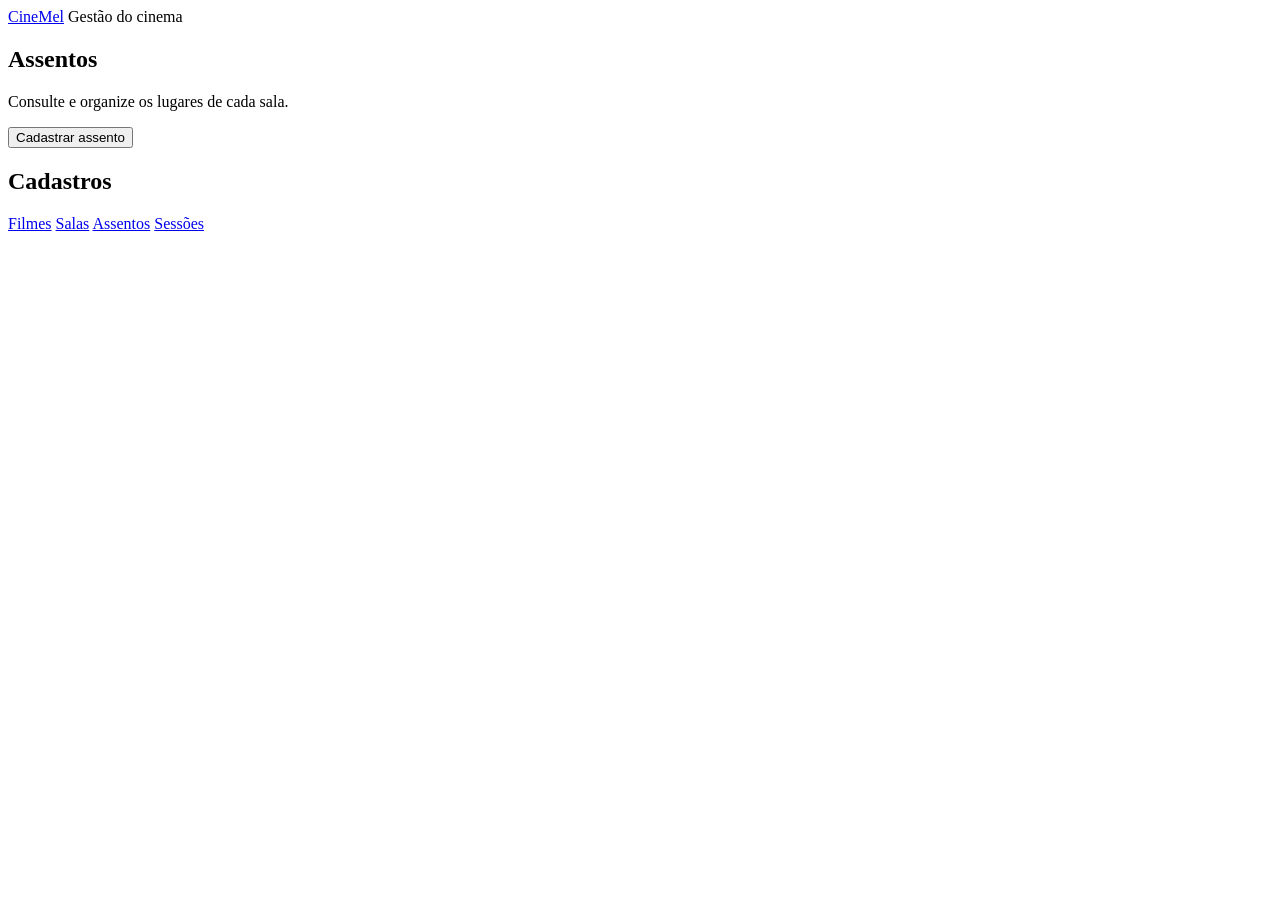
==== src/main/resources/static/index.html @ 85dde12e "Adicionar interface mobile e tratar assento duplicado" ====
<!doctype html>
<html lang="pt-BR">
<head>
    <meta charset="utf-8">
    <meta name="viewport" content="width=device-width, initial-scale=1">
    <meta name="theme-color" content="#241b38">
    <title>CineMel | Gestão do cinema</title>
    <link rel="stylesheet" href="/cinemel-app.css">
    <script defer src="/cinemel-app.js"></script>
</head>
<body>
    <header class="masthead">
        <div class="frame masthead-inner">
            <a href="#assentos" class="wordmark">CineMel</a>
            <span>Gestão do cinema</span>
        </div>
    </header>
    <main class="frame">
        <section class="section-header" aria-labelledby="heading">
            <div>
                <h1 id="heading">Assentos</h1>
                <p id="intro">Consulte e organize os lugares de cada sala.</p>
            </div>
            <button type="button" id="new-record" class="primary">Cadastrar assento</button>
        </section>
        <div id="notice" class="notice" role="status" hidden></div>
        <section class="records" aria-labelledby="list-heading">
            <header class="list-header">
                <h2 id="list-heading">Cadastros</h2>
                <span id="count"></span>
            </header>
            <p id="list-status" class="list-status" role="status"></p>
            <button id="retry" type="button" hidden>Tentar novamente</button>
            <ul id="entries"></ul>
        </section>
    </main>

    <nav class="navigation" aria-label="Áreas do CineMel">
        <div class="frame navigation-inner">
            <a href="#filmes">Filmes</a>
            <a href="#salas">Salas</a>
            <a href="#assentos">Assentos</a>
            <a href="#sessoes">Sessões</a>
        </div>
    </nav>

    <dialog id="editor" aria-labelledby="editor-title">
        <form id="record-form">
            <header class="dialog-header">
                <h2 id="editor-title"></h2>
                <button type="button" id="close-editor" aria-label="Fechar formulário">×</button>
            </header>
            <div id="fields"></div>
            <p id="form-error" class="error" role="alert" tabindex="-1" hidden></p>
            <div class="actions">
                <button type="button" id="cancel-editor">Cancelar</button>
                <button type="submit" id="review-save" class="primary">Revisar e salvar</button>
            </div>
        </form>
    </dialog>

    <dialog id="confirmation" aria-labelledby="confirmation-title" aria-describedby="confirmation-text">
        <div class="dialog-header">
            <h2 id="confirmation-title"></h2>
        </div>
        <p id="confirmation-text"></p>
        <p id="confirmation-error" class="error" role="alert" hidden></p>
        <div class="actions">
            <button type="button" id="cancel-confirmation" autofocus>Voltar</button>
            <button type="button" id="confirm-action" class="primary">Confirmar</button>
        </div>
    </dialog>
</body>
</html>
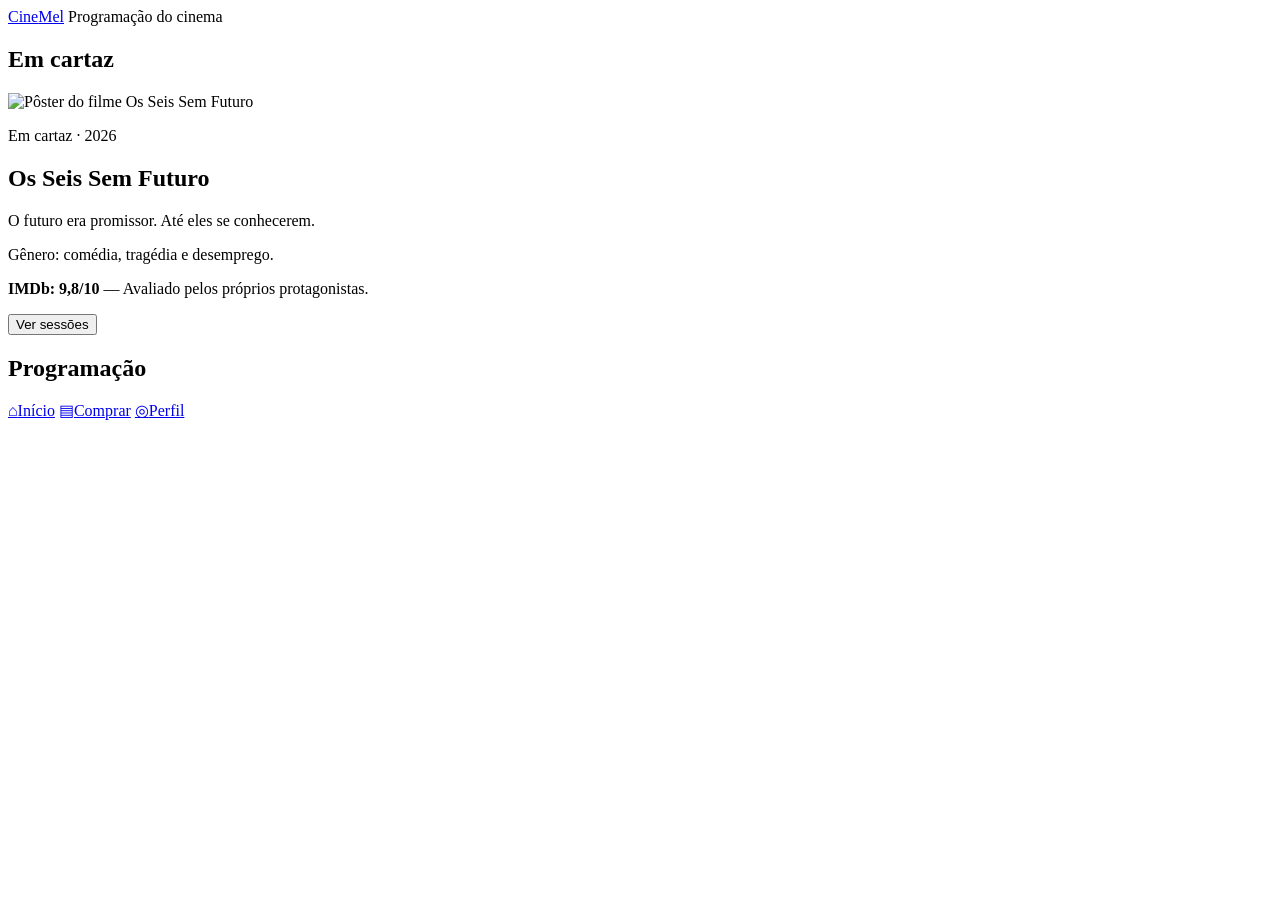
==== commit 6fb74de0: "Criar área do cliente e reservar lugares por sessão" ====
--- a/src/main/resources/static/index.html
+++ b/src/main/resources/static/index.html
@@ -3,71 +3,96 @@
 <head>
     <meta charset="utf-8">
     <meta name="viewport" content="width=device-width, initial-scale=1">
-    <meta name="theme-color" content="#241b38">
-    <title>CineMel | Gestão do cinema</title>
-    <link rel="stylesheet" href="/cinemel-app.css">
-    <script defer src="/cinemel-app.js"></script>
+    <meta name="theme-color" content="#121117">
+    <title>CineMel | Cinema e reservas</title>
+    <link rel="stylesheet" href="/cinemel-cliente.css">
+    <script defer src="/cinemel-cliente.js"></script>
 </head>
 <body>
-    <header class="masthead">
-        <div class="frame masthead-inner">
-            <a href="#assentos" class="wordmark">CineMel</a>
-            <span>Gestão do cinema</span>
-        </div>
+    <header class="masthead frame">
+        <a class="logo" href="#inicio">Cine<span>Mel</span></a>
+        <span>Programação do cinema</span>
     </header>
     <main class="frame">
-        <section class="section-header" aria-labelledby="heading">
-            <div>
-                <h1 id="heading">Assentos</h1>
-                <p id="intro">Consulte e organize os lugares de cada sala.</p>
+        <section id="inicio" aria-labelledby="home-title">
+            <h1 id="home-title" class="sr-only">Em cartaz</h1>
+            <article class="feature">
+                <img id="feature-image" src="/os-seis-sem-futuro.png" alt="Pôster do filme Os Seis Sem Futuro" fetchpriority="high">
+                <div class="feature-copy">
+                    <p class="feature-meta" id="feature-year">Em cartaz · 2026</p>
+                    <h2 id="feature-title">Os Seis Sem Futuro</h2>
+                    <p class="tagline" id="feature-tagline">O futuro era promissor. Até eles se conhecerem.</p>
+                    <p id="feature-genre">Gênero: comédia, tragédia e desemprego.</p>
+                    <p id="feature-rating"><strong>IMDb: 9,8/10</strong> — Avaliado pelos próprios protagonistas.</p>
+                    <button class="primary" id="feature-book" type="button">Ver sessões</button>
+                </div>
+            </article>
+            <section class="catalogue" aria-labelledby="catalogue-title">
+                <h2 id="catalogue-title">Programação</h2>
+                <p id="catalogue-status" role="status"></p>
+                <ul id="catalogue"></ul>
+            </section>
+        </section>
+
+        <section id="comprar" hidden aria-labelledby="booking-title">
+            <div class="page-title">
+                <h1 id="booking-title">Reserve seu lugar</h1>
+                <p>Escolha o filme, a sessão e o assento. A reserva é feita sem pagamento.</p>
             </div>
-            <button type="button" id="new-record" class="primary">Cadastrar assento</button>
+            <div class="booking-grid">
+                <div class="panel">
+                    <label for="movie">Filme</label>
+                    <select id="movie"></select>
+                    <label for="session">Sessão</label>
+                    <select id="session"></select>
+                </div>
+                <div class="panel">
+                    <h2>Assentos</h2>
+                    <div class="screen" id="screen" hidden>Tela</div>
+                    <p id="booking-status" role="status"></p>
+                    <div id="seats" aria-label="Mapa de assentos"></div>
+                    <button type="button" class="primary" id="review" disabled>Revisar reserva</button>
+                </div>
+            </div>
         </section>
-        <div id="notice" class="notice" role="status" hidden></div>
-        <section class="records" aria-labelledby="list-heading">
-            <header class="list-header">
-                <h2 id="list-heading">Cadastros</h2>
-                <span id="count"></span>
-            </header>
-            <p id="list-status" class="list-status" role="status"></p>
-            <button id="retry" type="button" hidden>Tentar novamente</button>
-            <ul id="entries"></ul>
+
+        <section id="perfil" hidden aria-labelledby="profile-title">
+            <div class="page-title">
+                <h1 id="profile-title">Seu perfil</h1>
+                <p>As reservas mostradas aqui foram feitas neste navegador.</p>
+            </div>
+            <div class="panel">
+                <h2>Minhas reservas</h2>
+                <p id="receipts-status"></p>
+                <ul id="receipts"></ul>
+            </div>
+            <a class="secondary management" href="/gestao.html#assentos">Abrir gestão do cinema</a>
         </section>
     </main>
 
-    <nav class="navigation" aria-label="Áreas do CineMel">
-        <div class="frame navigation-inner">
-            <a href="#filmes">Filmes</a>
-            <a href="#salas">Salas</a>
-            <a href="#assentos">Assentos</a>
-            <a href="#sessoes">Sessões</a>
+    <nav aria-label="Navegação principal">
+        <div class="nav-inner">
+            <a href="#inicio"><span class="nav-icon" aria-hidden="true">⌂</span>Início</a>
+            <a href="#comprar"><span class="nav-icon" aria-hidden="true">▤</span>Comprar</a>
+            <a href="#perfil"><span class="nav-icon" aria-hidden="true">◎</span>Perfil</a>
         </div>
     </nav>
 
-    <dialog id="editor" aria-labelledby="editor-title">
-        <form id="record-form">
-            <header class="dialog-header">
-                <h2 id="editor-title"></h2>
-                <button type="button" id="close-editor" aria-label="Fechar formulário">×</button>
-            </header>
-            <div id="fields"></div>
-            <p id="form-error" class="error" role="alert" tabindex="-1" hidden></p>
-            <div class="actions">
-                <button type="button" id="cancel-editor">Cancelar</button>
-                <button type="submit" id="review-save" class="primary">Revisar e salvar</button>
-            </div>
-        </form>
+    <dialog id="confirmation" aria-labelledby="confirmation-title">
+        <h2 id="confirmation-title">Confirmar reserva?</h2>
+        <p id="confirmation-summary"></p>
+        <p id="confirmation-error" role="alert"></p>
+        <div class="dialog-actions">
+            <button type="button" id="cancel" class="secondary">Voltar</button>
+            <button type="button" id="confirm" class="primary">Confirmar reserva</button>
+        </div>
     </dialog>
-
-    <dialog id="confirmation" aria-labelledby="confirmation-title" aria-describedby="confirmation-text">
-        <div class="dialog-header">
-            <h2 id="confirmation-title"></h2>
-        </div>
-        <p id="confirmation-text"></p>
-        <p id="confirmation-error" class="error" role="alert" hidden></p>
-        <div class="actions">
-            <button type="button" id="cancel-confirmation" autofocus>Voltar</button>
-            <button type="button" id="confirm-action" class="primary">Confirmar</button>
+    <dialog id="receipt-dialog" aria-labelledby="receipt-title">
+        <h2 id="receipt-title">Reserva confirmada</h2>
+        <p id="receipt-summary"></p>
+        <p id="receipt-code" class="code"></p>
+        <div class="dialog-actions">
+            <button type="button" id="open-profile" class="primary">Ver minhas reservas</button>
         </div>
     </dialog>
 </body>
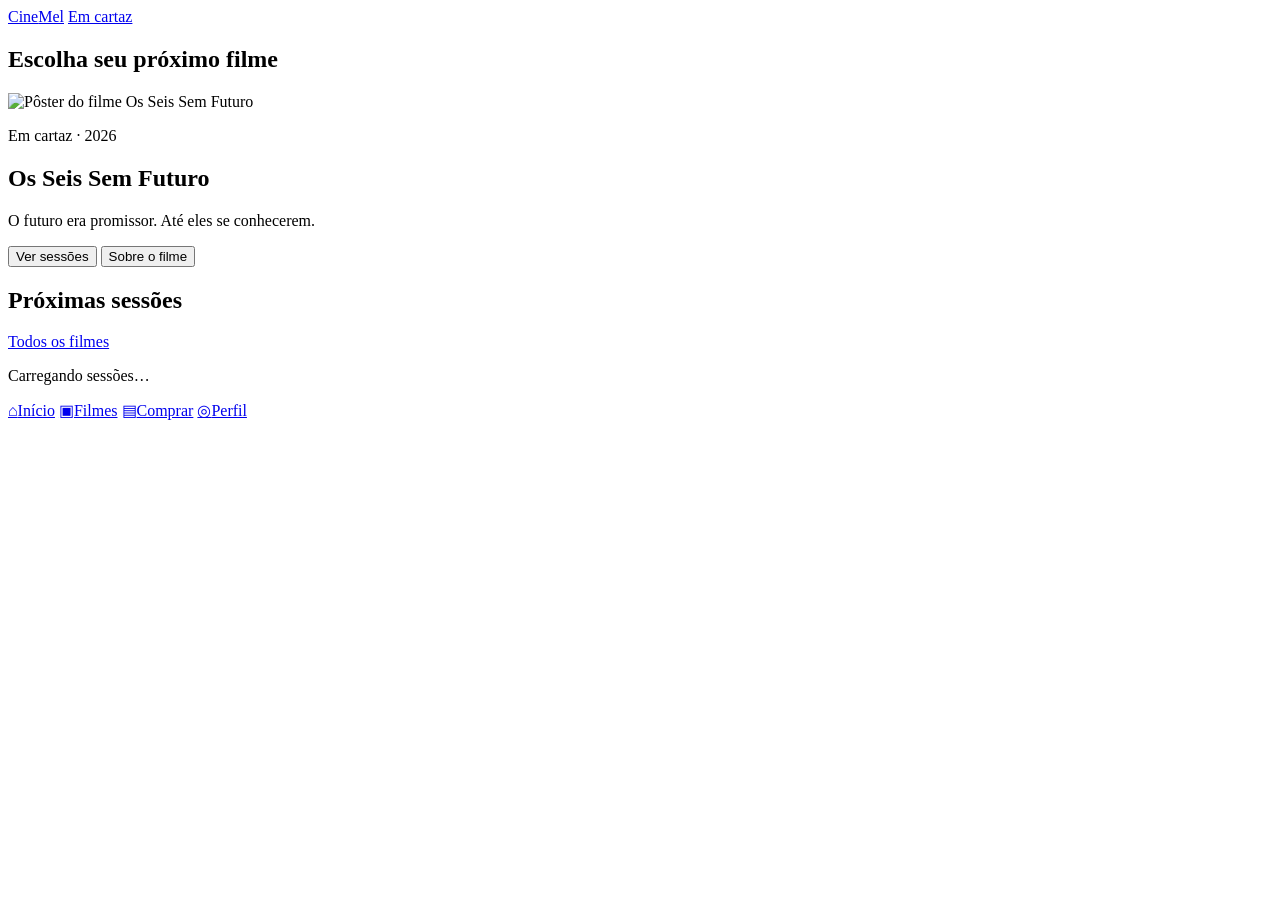
==== commit 41adf30d: "Redesenhar catálogo e navegação do CineMel" ====
--- a/src/main/resources/static/index.html
+++ b/src/main/resources/static/index.html
@@ -3,7 +3,7 @@
 <head>
     <meta charset="utf-8">
     <meta name="viewport" content="width=device-width, initial-scale=1">
-    <meta name="theme-color" content="#121117">
+    <meta name="theme-color" content="#080809">
     <title>CineMel | Cinema e reservas</title>
     <link rel="stylesheet" href="/cinemel-cliente.css">
     <script defer src="/cinemel-cliente.js"></script>
@@ -11,26 +11,62 @@
 <body>
     <header class="masthead frame">
         <a class="logo" href="#inicio">Cine<span>Mel</span></a>
-        <span>Programação do cinema</span>
+        <a class="header-link" href="#filmes">Em cartaz</a>
     </header>
     <main class="frame">
         <section id="inicio" aria-labelledby="home-title">
-            <h1 id="home-title" class="sr-only">Em cartaz</h1>
+            <h1 id="home-title" class="home-title">Escolha seu próximo filme</h1>
             <article class="feature">
                 <img id="feature-image" src="/os-seis-sem-futuro.png" alt="Pôster do filme Os Seis Sem Futuro" fetchpriority="high">
                 <div class="feature-copy">
                     <p class="feature-meta" id="feature-year">Em cartaz · 2026</p>
                     <h2 id="feature-title">Os Seis Sem Futuro</h2>
                     <p class="tagline" id="feature-tagline">O futuro era promissor. Até eles se conhecerem.</p>
-                    <p id="feature-genre">Gênero: comédia, tragédia e desemprego.</p>
-                    <p id="feature-rating"><strong>IMDb: 9,8/10</strong> — Avaliado pelos próprios protagonistas.</p>
-                    <button class="primary" id="feature-book" type="button">Ver sessões</button>
+                    <div class="feature-actions">
+                        <button class="primary" id="feature-book" type="button">Ver sessões</button>
+                        <button class="secondary" id="feature-details" type="button">Sobre o filme</button>
+                    </div>
                 </div>
             </article>
-            <section class="catalogue" aria-labelledby="catalogue-title">
-                <h2 id="catalogue-title">Programação</h2>
-                <p id="catalogue-status" role="status"></p>
-                <ul id="catalogue"></ul>
+            <section class="catalogue" aria-labelledby="showtimes-title">
+                <header class="section-line">
+                    <h2 id="showtimes-title">Próximas sessões</h2>
+                    <a href="#filmes">Todos os filmes</a>
+                </header>
+                <p id="home-status" role="status">Carregando sessões…</p>
+                <ul id="home-showtimes" class="showtimes"></ul>
+            </section>
+        </section>
+
+        <section id="filmes" hidden aria-labelledby="catalogue-title">
+            <div class="page-title">
+                <h1 id="catalogue-title">Filmes</h1>
+                <p>Veja o que está em cartaz e o que vem por aí.</p>
+            </div>
+            <div class="filters" aria-label="Filtrar por situação">
+                <button type="button" data-filter="todos" aria-pressed="true">Todos</button>
+                <button type="button" data-filter="EM_CARTAZ" aria-pressed="false">Em cartaz</button>
+                <button type="button" data-filter="EM_BREVE" aria-pressed="false">Em breve</button>
+            </div>
+            <p id="catalogue-status" role="status">Carregando filmes…</p>
+            <ul id="catalogue"></ul>
+        </section>
+
+        <section id="detalhes" hidden aria-labelledby="film-title">
+            <a class="back-link" href="#filmes">‹ Todos os filmes</a>
+            <article class="film-detail">
+                <img id="film-image" alt="">
+                <div class="film-copy">
+                    <h1 id="film-title"></h1>
+                    <p class="film-meta" id="film-meta"></p>
+                    <p id="film-description"></p>
+                    <p id="film-rating"></p>
+                </div>
+            </article>
+            <section class="catalogue" aria-labelledby="film-showtimes-title">
+                <h2 id="film-showtimes-title">Sessões disponíveis</h2>
+                <p id="film-status" role="status"></p>
+                <ul id="film-showtimes" class="showtimes"></ul>
             </section>
         </section>
 
@@ -66,13 +102,14 @@
                 <p id="receipts-status"></p>
                 <ul id="receipts"></ul>
             </div>
-            <a class="secondary management" href="/gestao.html#assentos">Abrir gestão do cinema</a>
+            <a class="secondary management" href="/gestao.html#assentos">Gestão do cinema <span aria-hidden="true">›</span></a>
         </section>
     </main>
 
     <nav aria-label="Navegação principal">
         <div class="nav-inner">
             <a href="#inicio"><span class="nav-icon" aria-hidden="true">⌂</span>Início</a>
+            <a href="#filmes"><span class="nav-icon" aria-hidden="true">▣</span>Filmes</a>
             <a href="#comprar"><span class="nav-icon" aria-hidden="true">▤</span>Comprar</a>
             <a href="#perfil"><span class="nav-icon" aria-hidden="true">◎</span>Perfil</a>
         </div>
